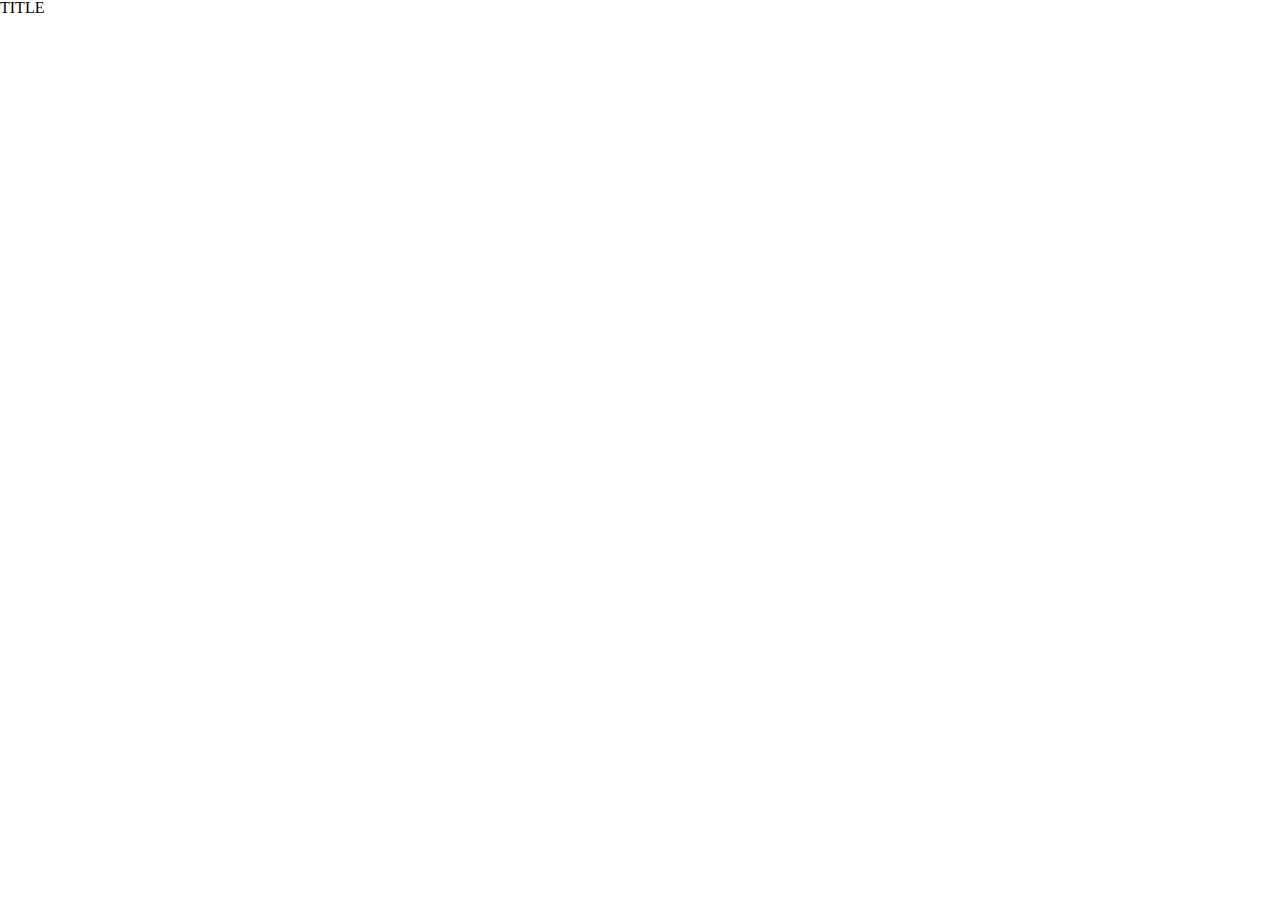
==== arena.html @ 76156eb4 "starting to roll some content in" ====
<!DOCTYPE html>
<html lang="en">
<head>
	<meta charset="utf-8" />
	<title>TITLE</title>
	<link rel="stylesheet" href="css/reset.css" />
	<link rel="stylesheet" href="css/app.css" />
</head>
<body>
	<h1>TITLE</h1>
	<script src="js/dom.js"></script>
	<script src="js/app.js"></script>
</body>
</html>
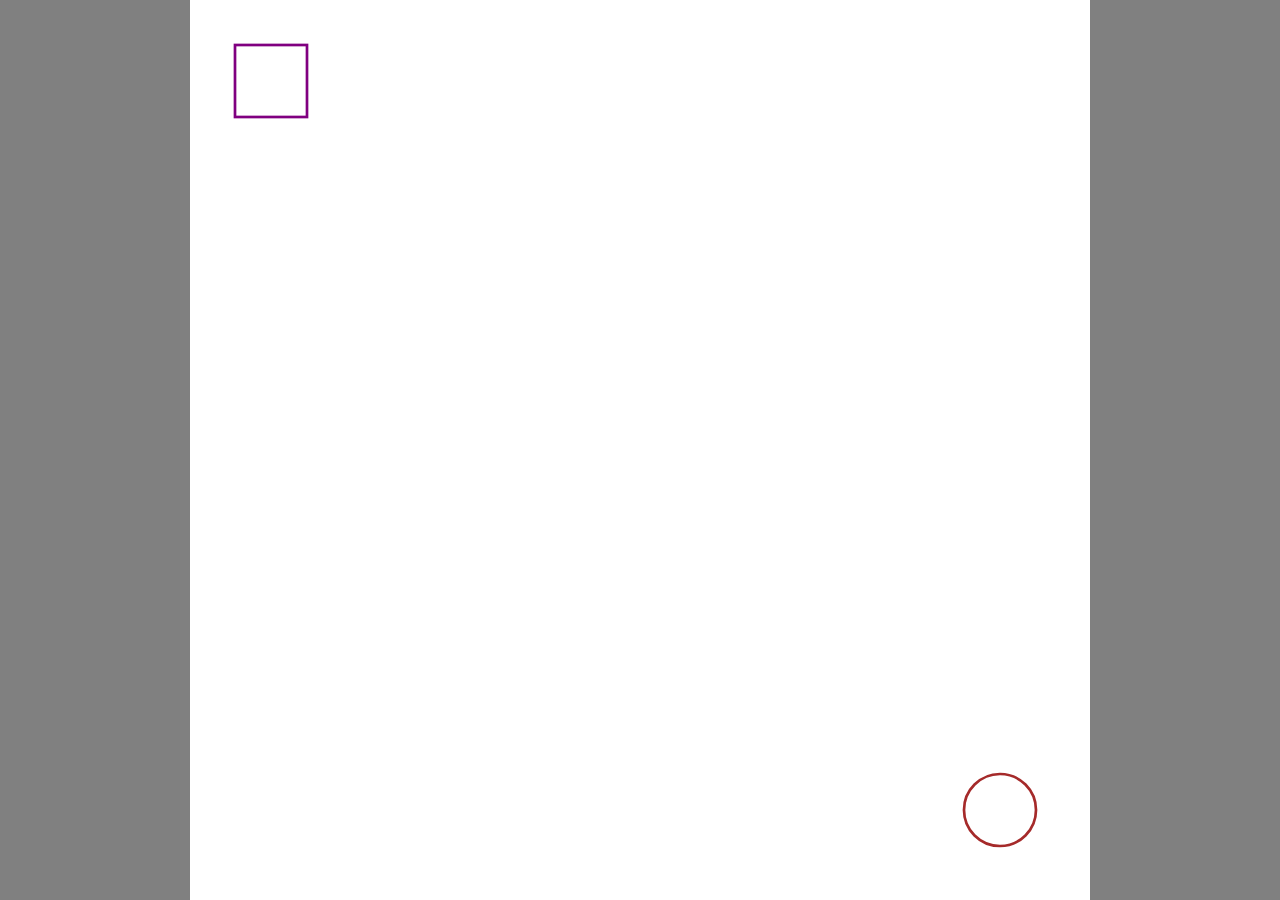
==== commit c38f8fa3: "skeletons ready for map and arena" ====
--- a/arena.html
+++ b/arena.html
@@ -2,12 +2,16 @@
 <html lang="en">
 <head>
 	<meta charset="utf-8" />
-	<title>TITLE</title>
+	<title>Arena</title>
 	<link rel="stylesheet" href="css/reset.css" />
 	<link rel="stylesheet" href="css/app.css" />
 </head>
 <body>
-	<h1>TITLE</h1>
+    <svg width="100%" height="100%" viewBox="0 0 1000 1000" preserveAspectRatio="xMidyMid meet">
+        <rect x="0" y="0" width="1000" height="1000" fill="white" />
+        <rect x="50" y="50" width="80" height="80" stroke-width="3" stroke="purple" fill="none"/>
+        <circle cx="900" cy="900" r="40" stroke-width="3" stroke="brown" fill="none"/>
+    </svg
 	<script src="js/dom.js"></script>
 	<script src="js/app.js"></script>
 </body>
--- a/css/app.css
+++ b/css/app.css
@@ -0,0 +1,28 @@
+html, body{
+    width: 100%;
+    height: 100%;
+    position: relative;
+    background-color: grey;
+}
+
+svg{
+    position: absolute;
+    left: 0;
+    top: 0;
+}
+
+@media all and (min-width:800px) {
+    li{
+        height: 200px;
+        display: block;
+    }
+
+    li li{
+        display: inline-block;
+        width: 200px;
+    }
+
+    li li a{
+        display: block;
+    }
+}
